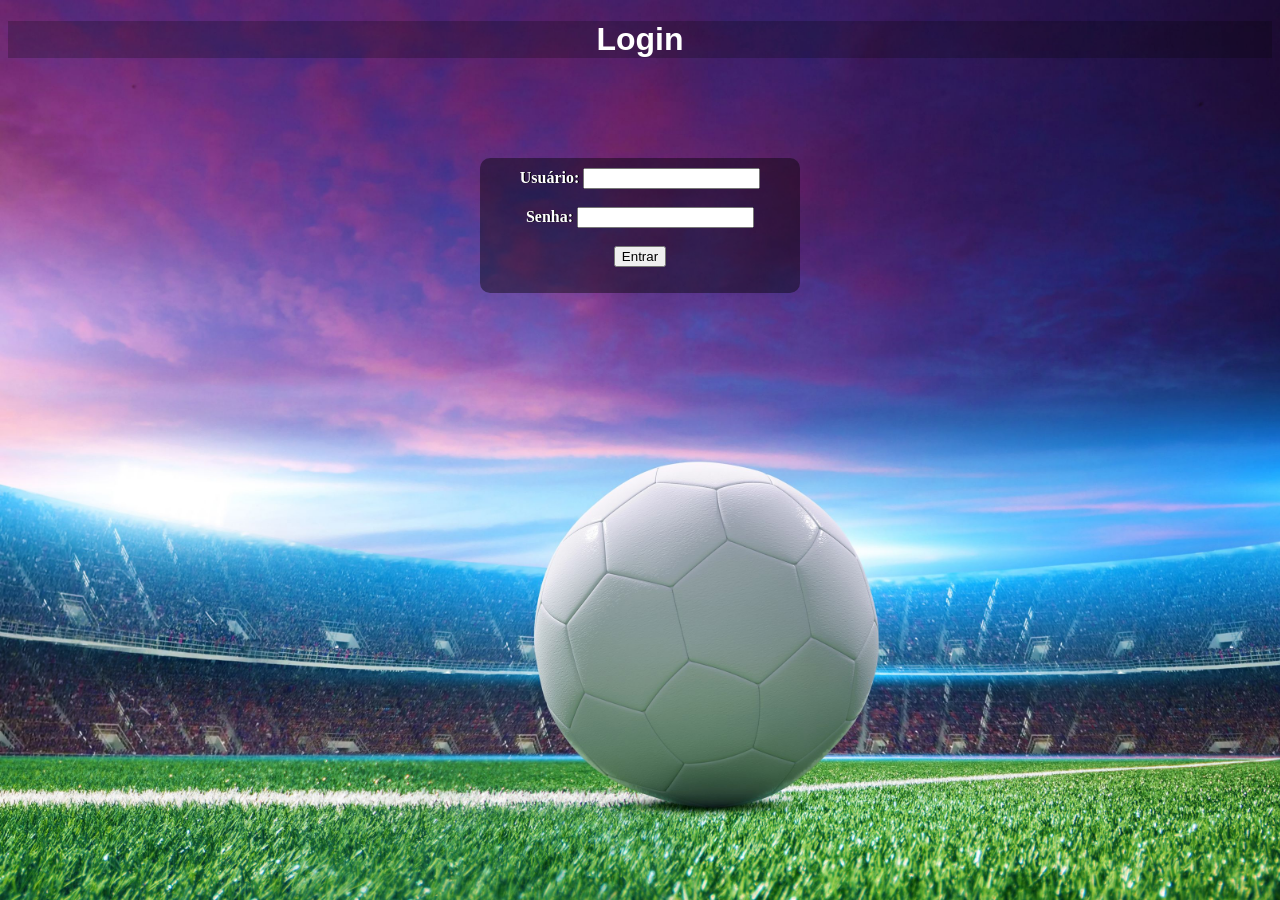
==== index.html @ a3ffa9dc "changed main file" ====
<!DOCTYPE html>
<html lang="pt-br">
<head>
    <meta charset="UTF-8">
    <meta name="viewport" content="width=device-width, initial-scale=1.0">
    <title>Login</title>
    <link rel="stylesheet" href="estilo/style.css">
</head>

    <body id="paglogin">
      <h1>Login</h1>
<div id="login-container">
    
        <form id="form-login">
            <label>Usuário:</label>
            <input type="text" id="usuario">
    
            <br><br>
    
            <label>Senha:</label>
            <input type="password" id="senha">
    
            <br><br>
    
            <button type="submit">
                Entrar 
            </button>
    
        </form>
        <p id="mensagem"></p>
</div>
<script src="scripts/login.js"></script>
</body>
</html>
---- estilo/style.css ----
@charset "UTF-8";
body#paglogin{
    background-image: url(imagens/society.jpg);
    background-size: cover;
    background-repeat: no-repeat;
    background-attachment: fixed;
}
h1{
    color: white;
    text-align: center;
    font-family: 'Gill Sans', 'Gill Sans MT', Calibri, 'Trebuchet MS', sans-serif;
    background-color: rgba(0, 0, 0, 0.225);
}
div#login-container {
    color: white;
    font-weight: bolder;
    text-shadow: 1px 0px 0px black;
    background-color: rgba(0, 0, 0, 0.425);
    width: 300px;
    margin: 100px auto;
    text-align: center;
    padding: 10px;
    border-radius: 10px;
}
table{
    border-collapse: collapse;
    min-width: 1200px;
}
td, tr{
    border: 1px solid black;
    padding:10px
}
.pendente{
    color: white;
    background-color: red;
}
.pago{
    color: white;
    background-color: green;
}
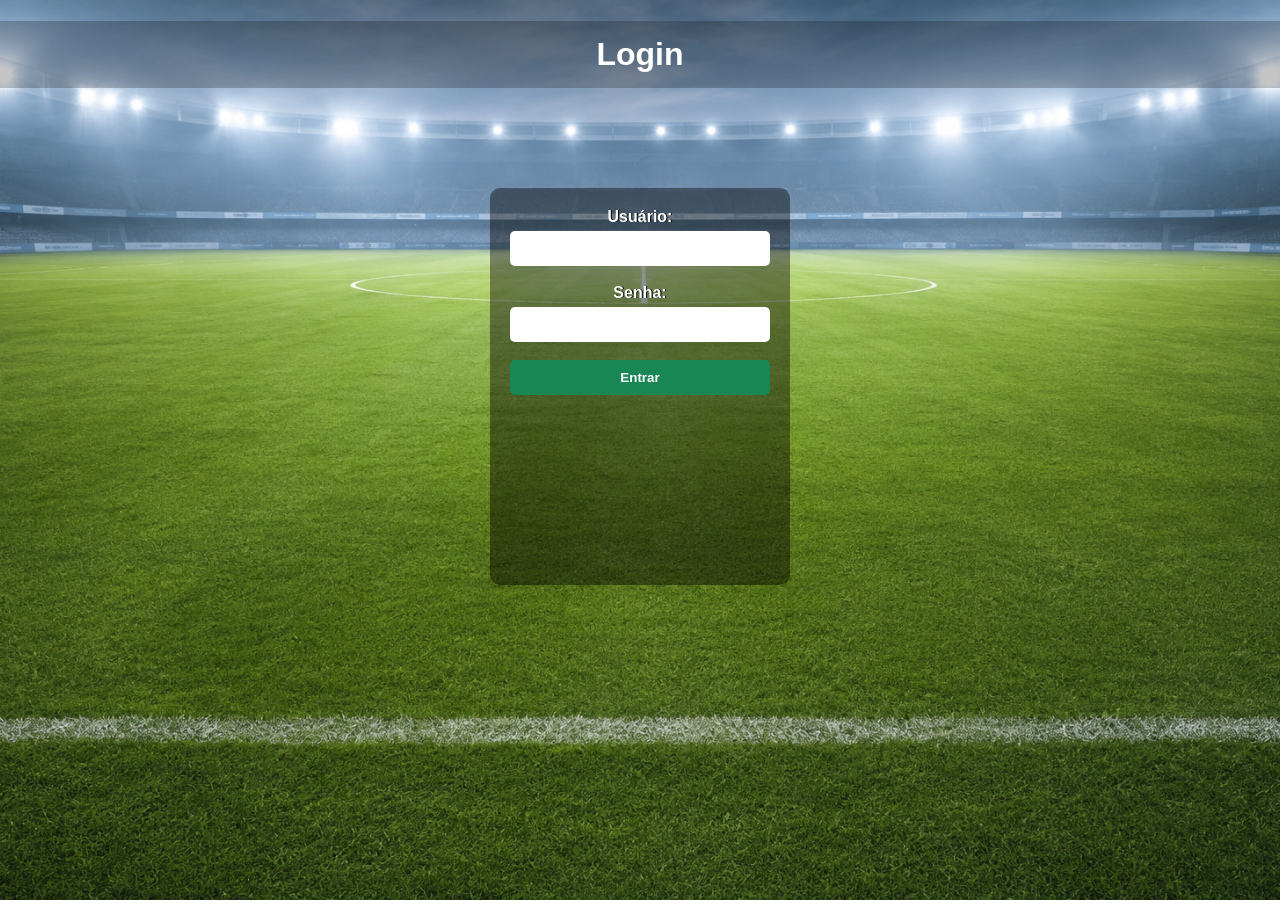
==== commit d7056a85: "update" ====
--- a/index.html
+++ b/index.html
@@ -28,6 +28,7 @@
     
         </form>
         <p id="mensagem"></p>
+        <video src=""></video>
 </div>
 <script src="scripts/login.js"></script>
 </body>
--- a/estilo/style.css
+++ b/estilo/style.css
@@ -1,40 +1,200 @@
 @charset "UTF-8";
-body#paglogin{
-    background-image: url(imagens/society.jpg);
+
+* {
+    box-sizing: border-box;
+}
+
+body {
+    margin: 0;
+    font-family: Arial, Helvetica, sans-serif;
+}
+
+
+/* =========================
+   LOGIN
+========================= */
+
+body#paglogin {
+
+    min-height: 100vh;
+
+    background-image: url(imagens/Society.png);
     background-size: cover;
+    background-position: center;
     background-repeat: no-repeat;
     background-attachment: fixed;
 }
-h1{
+
+
+body#paglogin h1 {
+
     color: white;
     text-align: center;
-    font-family: 'Gill Sans', 'Gill Sans MT', Calibri, 'Trebuchet MS', sans-serif;
+
+    font-family:
+        'Gill Sans',
+        'Gill Sans MT',
+        Calibri,
+        'Trebuchet MS',
+        sans-serif;
+
     background-color: rgba(0, 0, 0, 0.225);
-}
-div#login-container {
-    color: white;
-    font-weight: bolder;
-    text-shadow: 1px 0px 0px black;
+
+    padding: 15px;
+}
+
+
+#login-container {
+
+    color: white;
+
+    font-weight: bold;
+
+    text-shadow: 1px 0 0 black;
+
     background-color: rgba(0, 0, 0, 0.425);
+
     width: 300px;
+
     margin: 100px auto;
+
     text-align: center;
+
+    padding: 20px;
+
+    border-radius: 10px;
+}
+
+
+#login-container input {
+
+    width: 100%;
+
     padding: 10px;
-    border-radius: 10px;
-}
-table{
+
+    margin-top: 5px;
+
+    border: none;
+
+    border-radius: 5px;
+}
+
+
+#login-container button {
+
+    width: 100%;
+
+    padding: 10px;
+
+    border: none;
+
+    border-radius: 5px;
+
+    background-color: #198754;
+
+    color: white;
+
+    font-weight: bold;
+
+    cursor: pointer;
+}
+
+
+#login-container button:hover {
+
+    background-color: #146c43;
+}
+
+
+#mensagem {
+
+    color: #ff5555;
+}
+
+
+/* =========================
+   TABELA
+========================= */
+
+#container-table {
+
+    width: 100%;
+
+    overflow-x: auto;
+
+    padding: 20px;
+}
+
+
+table {
+
     border-collapse: collapse;
+
     min-width: 1200px;
-}
-td, tr{
+
+    margin: auto;
+
+    background-color: white;
+}
+
+
+caption {
+
+    font-size: 24px;
+
+    font-weight: bold;
+
+    padding: 15px;
+}
+
+
+th {
+
+    background-color: #222;
+
+    color: white;
+
+    padding: 12px;
+
+    border: 1px solid #555;
+
+    white-space: nowrap;
+}
+
+
+td {
+
     border: 1px solid black;
-    padding:10px
-}
-.pendente{
-    color: white;
-    background-color: red;
-}
-.pago{
-    color: white;
-    background-color: green;
+
+    padding: 12px;
+
+    text-align: center;
+
+    min-width: 80px;
+}
+
+
+.nome-jogador {
+
+    text-align: left;
+
+    font-weight: bold;
+
+    min-width: 150px;
+
+    background-color: #eee;
+}
+
+
+.pagamento {
+
+    cursor: text;
+
+    font-weight: bold;
+}
+
+
+.pagamento:focus {
+
+    outline: 3px solid #007bff;
 }
